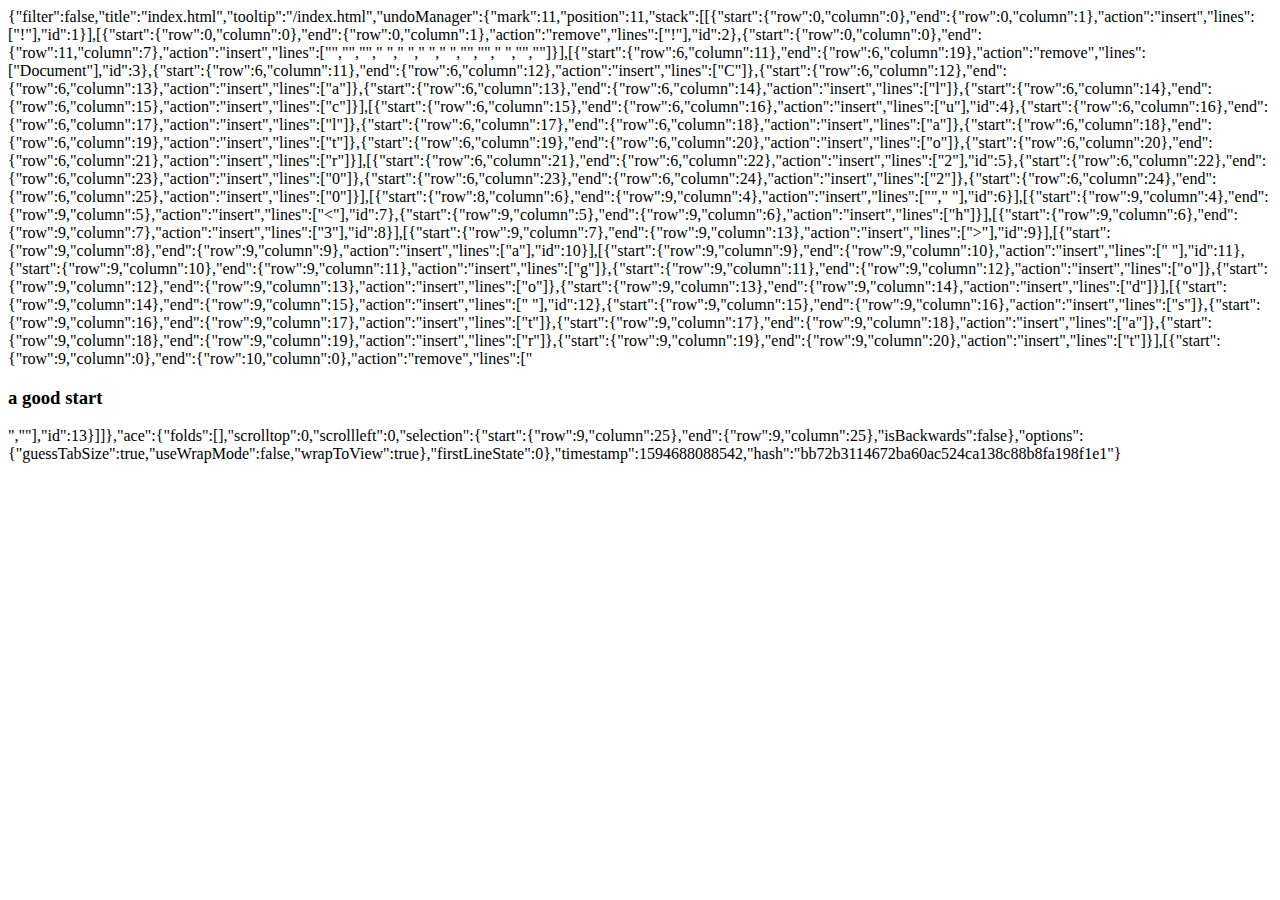
==== .c9/metadata/environment/index.html @ 1a3246c5 "first commit" ====
{"filter":false,"title":"index.html","tooltip":"/index.html","undoManager":{"mark":11,"position":11,"stack":[[{"start":{"row":0,"column":0},"end":{"row":0,"column":1},"action":"insert","lines":["!"],"id":1}],[{"start":{"row":0,"column":0},"end":{"row":0,"column":1},"action":"remove","lines":["!"],"id":2},{"start":{"row":0,"column":0},"end":{"row":11,"column":7},"action":"insert","lines":["<!DOCTYPE html>","<html lang=\"en\">","<head>","    <meta charset=\"UTF-8\">","    <meta name=\"viewport\" content=\"width=device-width, initial-scale=1.0\">","    <meta http-equiv=\"X-UA-Compatible\" content=\"ie=edge\">","    <title>Document</title>","</head>","<body>","    ","</body>","</html>"]}],[{"start":{"row":6,"column":11},"end":{"row":6,"column":19},"action":"remove","lines":["Document"],"id":3},{"start":{"row":6,"column":11},"end":{"row":6,"column":12},"action":"insert","lines":["C"]},{"start":{"row":6,"column":12},"end":{"row":6,"column":13},"action":"insert","lines":["a"]},{"start":{"row":6,"column":13},"end":{"row":6,"column":14},"action":"insert","lines":["l"]},{"start":{"row":6,"column":14},"end":{"row":6,"column":15},"action":"insert","lines":["c"]}],[{"start":{"row":6,"column":15},"end":{"row":6,"column":16},"action":"insert","lines":["u"],"id":4},{"start":{"row":6,"column":16},"end":{"row":6,"column":17},"action":"insert","lines":["l"]},{"start":{"row":6,"column":17},"end":{"row":6,"column":18},"action":"insert","lines":["a"]},{"start":{"row":6,"column":18},"end":{"row":6,"column":19},"action":"insert","lines":["t"]},{"start":{"row":6,"column":19},"end":{"row":6,"column":20},"action":"insert","lines":["o"]},{"start":{"row":6,"column":20},"end":{"row":6,"column":21},"action":"insert","lines":["r"]}],[{"start":{"row":6,"column":21},"end":{"row":6,"column":22},"action":"insert","lines":["2"],"id":5},{"start":{"row":6,"column":22},"end":{"row":6,"column":23},"action":"insert","lines":["0"]},{"start":{"row":6,"column":23},"end":{"row":6,"column":24},"action":"insert","lines":["2"]},{"start":{"row":6,"column":24},"end":{"row":6,"column":25},"action":"insert","lines":["0"]}],[{"start":{"row":8,"column":6},"end":{"row":9,"column":4},"action":"insert","lines":["","    "],"id":6}],[{"start":{"row":9,"column":4},"end":{"row":9,"column":5},"action":"insert","lines":["<"],"id":7},{"start":{"row":9,"column":5},"end":{"row":9,"column":6},"action":"insert","lines":["h"]}],[{"start":{"row":9,"column":6},"end":{"row":9,"column":7},"action":"insert","lines":["3"],"id":8}],[{"start":{"row":9,"column":7},"end":{"row":9,"column":13},"action":"insert","lines":["></h3>"],"id":9}],[{"start":{"row":9,"column":8},"end":{"row":9,"column":9},"action":"insert","lines":["a"],"id":10}],[{"start":{"row":9,"column":9},"end":{"row":9,"column":10},"action":"insert","lines":[" "],"id":11},{"start":{"row":9,"column":10},"end":{"row":9,"column":11},"action":"insert","lines":["g"]},{"start":{"row":9,"column":11},"end":{"row":9,"column":12},"action":"insert","lines":["o"]},{"start":{"row":9,"column":12},"end":{"row":9,"column":13},"action":"insert","lines":["o"]},{"start":{"row":9,"column":13},"end":{"row":9,"column":14},"action":"insert","lines":["d"]}],[{"start":{"row":9,"column":14},"end":{"row":9,"column":15},"action":"insert","lines":[" "],"id":12},{"start":{"row":9,"column":15},"end":{"row":9,"column":16},"action":"insert","lines":["s"]},{"start":{"row":9,"column":16},"end":{"row":9,"column":17},"action":"insert","lines":["t"]},{"start":{"row":9,"column":17},"end":{"row":9,"column":18},"action":"insert","lines":["a"]},{"start":{"row":9,"column":18},"end":{"row":9,"column":19},"action":"insert","lines":["r"]},{"start":{"row":9,"column":19},"end":{"row":9,"column":20},"action":"insert","lines":["t"]}],[{"start":{"row":9,"column":0},"end":{"row":10,"column":0},"action":"remove","lines":["    <h3>a good start</h3>",""],"id":13}]]},"ace":{"folds":[],"scrolltop":0,"scrollleft":0,"selection":{"start":{"row":9,"column":25},"end":{"row":9,"column":25},"isBackwards":false},"options":{"guessTabSize":true,"useWrapMode":false,"wrapToView":true},"firstLineState":0},"timestamp":1594688088542,"hash":"bb72b3114672ba60ac524ca138c88b8fa198f1e1"}
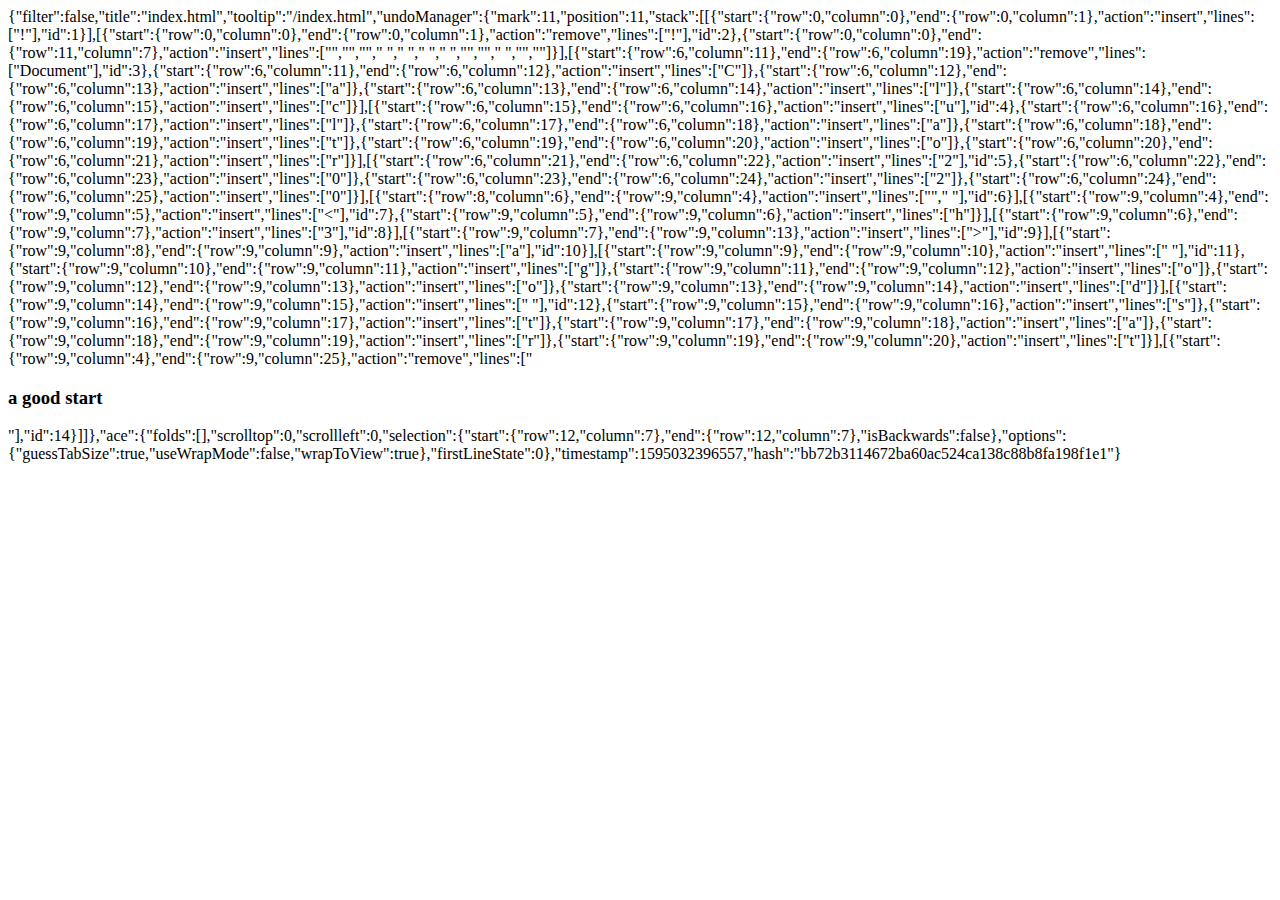
==== commit 5d3e2610: "css added and push checking" ====
--- a/.c9/metadata/environment/index.html
+++ b/.c9/metadata/environment/index.html
@@ -1 +1 @@
-{"filter":false,"title":"index.html","tooltip":"/index.html","undoManager":{"mark":11,"position":11,"stack":[[{"start":{"row":0,"column":0},"end":{"row":0,"column":1},"action":"insert","lines":["!"],"id":1}],[{"start":{"row":0,"column":0},"end":{"row":0,"column":1},"action":"remove","lines":["!"],"id":2},{"start":{"row":0,"column":0},"end":{"row":11,"column":7},"action":"insert","lines":["<!DOCTYPE html>","<html lang=\"en\">","<head>","    <meta charset=\"UTF-8\">","    <meta name=\"viewport\" content=\"width=device-width, initial-scale=1.0\">","    <meta http-equiv=\"X-UA-Compatible\" content=\"ie=edge\">","    <title>Document</title>","</head>","<body>","    ","</body>","</html>"]}],[{"start":{"row":6,"column":11},"end":{"row":6,"column":19},"action":"remove","lines":["Document"],"id":3},{"start":{"row":6,"column":11},"end":{"row":6,"column":12},"action":"insert","lines":["C"]},{"start":{"row":6,"column":12},"end":{"row":6,"column":13},"action":"insert","lines":["a"]},{"start":{"row":6,"column":13},"end":{"row":6,"column":14},"action":"insert","lines":["l"]},{"start":{"row":6,"column":14},"end":{"row":6,"column":15},"action":"insert","lines":["c"]}],[{"start":{"row":6,"column":15},"end":{"row":6,"column":16},"action":"insert","lines":["u"],"id":4},{"start":{"row":6,"column":16},"end":{"row":6,"column":17},"action":"insert","lines":["l"]},{"start":{"row":6,"column":17},"end":{"row":6,"column":18},"action":"insert","lines":["a"]},{"start":{"row":6,"column":18},"end":{"row":6,"column":19},"action":"insert","lines":["t"]},{"start":{"row":6,"column":19},"end":{"row":6,"column":20},"action":"insert","lines":["o"]},{"start":{"row":6,"column":20},"end":{"row":6,"column":21},"action":"insert","lines":["r"]}],[{"start":{"row":6,"column":21},"end":{"row":6,"column":22},"action":"insert","lines":["2"],"id":5},{"start":{"row":6,"column":22},"end":{"row":6,"column":23},"action":"insert","lines":["0"]},{"start":{"row":6,"column":23},"end":{"row":6,"column":24},"action":"insert","lines":["2"]},{"start":{"row":6,"column":24},"end":{"row":6,"column":25},"action":"insert","lines":["0"]}],[{"start":{"row":8,"column":6},"end":{"row":9,"column":4},"action":"insert","lines":["","    "],"id":6}],[{"start":{"row":9,"column":4},"end":{"row":9,"column":5},"action":"insert","lines":["<"],"id":7},{"start":{"row":9,"column":5},"end":{"row":9,"column":6},"action":"insert","lines":["h"]}],[{"start":{"row":9,"column":6},"end":{"row":9,"column":7},"action":"insert","lines":["3"],"id":8}],[{"start":{"row":9,"column":7},"end":{"row":9,"column":13},"action":"insert","lines":["></h3>"],"id":9}],[{"start":{"row":9,"column":8},"end":{"row":9,"column":9},"action":"insert","lines":["a"],"id":10}],[{"start":{"row":9,"column":9},"end":{"row":9,"column":10},"action":"insert","lines":[" "],"id":11},{"start":{"row":9,"column":10},"end":{"row":9,"column":11},"action":"insert","lines":["g"]},{"start":{"row":9,"column":11},"end":{"row":9,"column":12},"action":"insert","lines":["o"]},{"start":{"row":9,"column":12},"end":{"row":9,"column":13},"action":"insert","lines":["o"]},{"start":{"row":9,"column":13},"end":{"row":9,"column":14},"action":"insert","lines":["d"]}],[{"start":{"row":9,"column":14},"end":{"row":9,"column":15},"action":"insert","lines":[" "],"id":12},{"start":{"row":9,"column":15},"end":{"row":9,"column":16},"action":"insert","lines":["s"]},{"start":{"row":9,"column":16},"end":{"row":9,"column":17},"action":"insert","lines":["t"]},{"start":{"row":9,"column":17},"end":{"row":9,"column":18},"action":"insert","lines":["a"]},{"start":{"row":9,"column":18},"end":{"row":9,"column":19},"action":"insert","lines":["r"]},{"start":{"row":9,"column":19},"end":{"row":9,"column":20},"action":"insert","lines":["t"]}],[{"start":{"row":9,"column":0},"end":{"row":10,"column":0},"action":"remove","lines":["    <h3>a good start</h3>",""],"id":13}]]},"ace":{"folds":[],"scrolltop":0,"scrollleft":0,"selection":{"start":{"row":9,"column":25},"end":{"row":9,"column":25},"isBackwards":false},"options":{"guessTabSize":true,"useWrapMode":false,"wrapToView":true},"firstLineState":0},"timestamp":1594688088542,"hash":"bb72b3114672ba60ac524ca138c88b8fa198f1e1"}+{"filter":false,"title":"index.html","tooltip":"/index.html","undoManager":{"mark":11,"position":11,"stack":[[{"start":{"row":0,"column":0},"end":{"row":0,"column":1},"action":"insert","lines":["!"],"id":1}],[{"start":{"row":0,"column":0},"end":{"row":0,"column":1},"action":"remove","lines":["!"],"id":2},{"start":{"row":0,"column":0},"end":{"row":11,"column":7},"action":"insert","lines":["<!DOCTYPE html>","<html lang=\"en\">","<head>","    <meta charset=\"UTF-8\">","    <meta name=\"viewport\" content=\"width=device-width, initial-scale=1.0\">","    <meta http-equiv=\"X-UA-Compatible\" content=\"ie=edge\">","    <title>Document</title>","</head>","<body>","    ","</body>","</html>"]}],[{"start":{"row":6,"column":11},"end":{"row":6,"column":19},"action":"remove","lines":["Document"],"id":3},{"start":{"row":6,"column":11},"end":{"row":6,"column":12},"action":"insert","lines":["C"]},{"start":{"row":6,"column":12},"end":{"row":6,"column":13},"action":"insert","lines":["a"]},{"start":{"row":6,"column":13},"end":{"row":6,"column":14},"action":"insert","lines":["l"]},{"start":{"row":6,"column":14},"end":{"row":6,"column":15},"action":"insert","lines":["c"]}],[{"start":{"row":6,"column":15},"end":{"row":6,"column":16},"action":"insert","lines":["u"],"id":4},{"start":{"row":6,"column":16},"end":{"row":6,"column":17},"action":"insert","lines":["l"]},{"start":{"row":6,"column":17},"end":{"row":6,"column":18},"action":"insert","lines":["a"]},{"start":{"row":6,"column":18},"end":{"row":6,"column":19},"action":"insert","lines":["t"]},{"start":{"row":6,"column":19},"end":{"row":6,"column":20},"action":"insert","lines":["o"]},{"start":{"row":6,"column":20},"end":{"row":6,"column":21},"action":"insert","lines":["r"]}],[{"start":{"row":6,"column":21},"end":{"row":6,"column":22},"action":"insert","lines":["2"],"id":5},{"start":{"row":6,"column":22},"end":{"row":6,"column":23},"action":"insert","lines":["0"]},{"start":{"row":6,"column":23},"end":{"row":6,"column":24},"action":"insert","lines":["2"]},{"start":{"row":6,"column":24},"end":{"row":6,"column":25},"action":"insert","lines":["0"]}],[{"start":{"row":8,"column":6},"end":{"row":9,"column":4},"action":"insert","lines":["","    "],"id":6}],[{"start":{"row":9,"column":4},"end":{"row":9,"column":5},"action":"insert","lines":["<"],"id":7},{"start":{"row":9,"column":5},"end":{"row":9,"column":6},"action":"insert","lines":["h"]}],[{"start":{"row":9,"column":6},"end":{"row":9,"column":7},"action":"insert","lines":["3"],"id":8}],[{"start":{"row":9,"column":7},"end":{"row":9,"column":13},"action":"insert","lines":["></h3>"],"id":9}],[{"start":{"row":9,"column":8},"end":{"row":9,"column":9},"action":"insert","lines":["a"],"id":10}],[{"start":{"row":9,"column":9},"end":{"row":9,"column":10},"action":"insert","lines":[" "],"id":11},{"start":{"row":9,"column":10},"end":{"row":9,"column":11},"action":"insert","lines":["g"]},{"start":{"row":9,"column":11},"end":{"row":9,"column":12},"action":"insert","lines":["o"]},{"start":{"row":9,"column":12},"end":{"row":9,"column":13},"action":"insert","lines":["o"]},{"start":{"row":9,"column":13},"end":{"row":9,"column":14},"action":"insert","lines":["d"]}],[{"start":{"row":9,"column":14},"end":{"row":9,"column":15},"action":"insert","lines":[" "],"id":12},{"start":{"row":9,"column":15},"end":{"row":9,"column":16},"action":"insert","lines":["s"]},{"start":{"row":9,"column":16},"end":{"row":9,"column":17},"action":"insert","lines":["t"]},{"start":{"row":9,"column":17},"end":{"row":9,"column":18},"action":"insert","lines":["a"]},{"start":{"row":9,"column":18},"end":{"row":9,"column":19},"action":"insert","lines":["r"]},{"start":{"row":9,"column":19},"end":{"row":9,"column":20},"action":"insert","lines":["t"]}],[{"start":{"row":9,"column":4},"end":{"row":9,"column":25},"action":"remove","lines":["<h3>a good start</h3>"],"id":14}]]},"ace":{"folds":[],"scrolltop":0,"scrollleft":0,"selection":{"start":{"row":12,"column":7},"end":{"row":12,"column":7},"isBackwards":false},"options":{"guessTabSize":true,"useWrapMode":false,"wrapToView":true},"firstLineState":0},"timestamp":1595032396557,"hash":"bb72b3114672ba60ac524ca138c88b8fa198f1e1"}